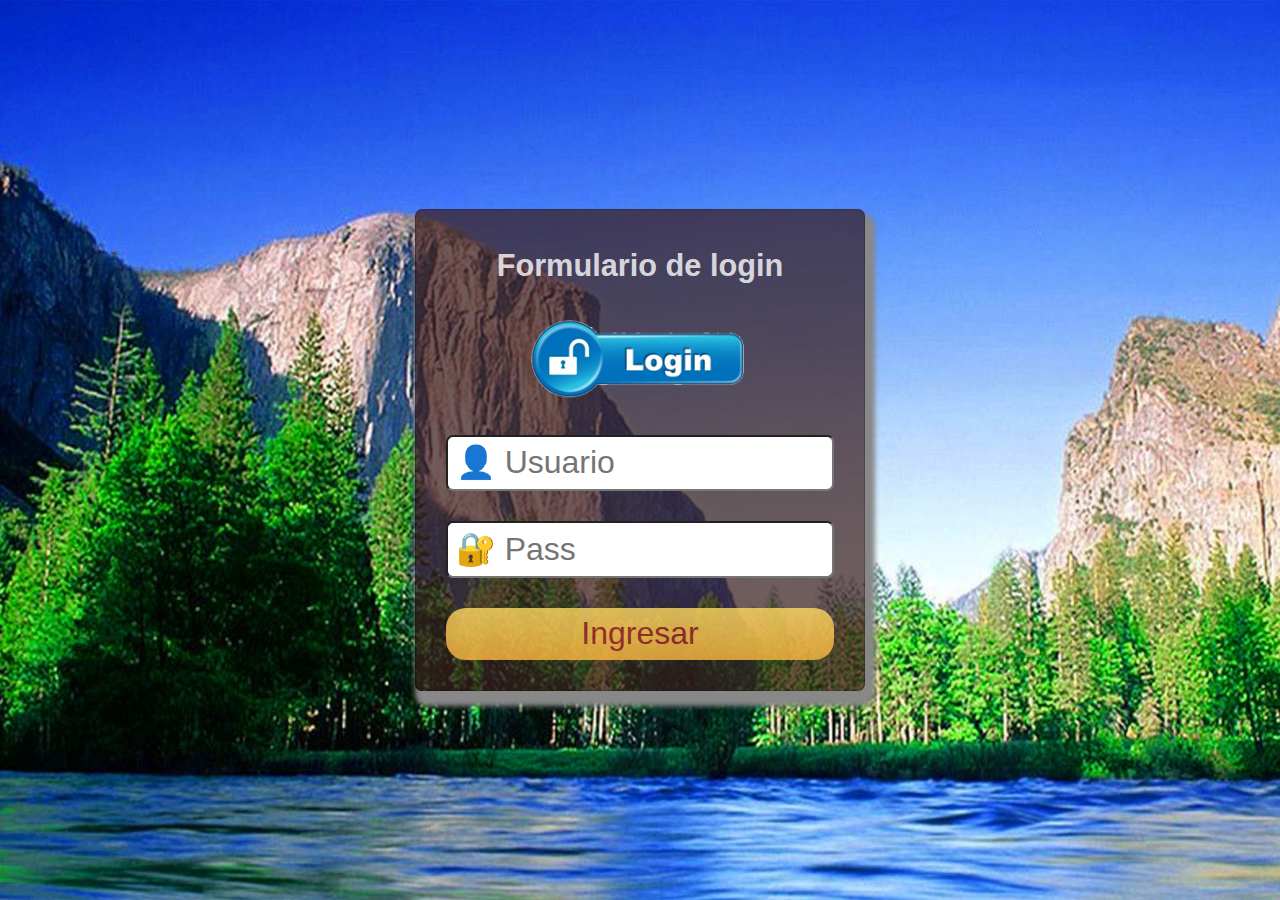
==== index.html @ 7ec08bed "Inicio" ====
<!DOCTYPE html>
<html lang="es" dir="ltr">
  <head>
    <meta charset="utf-8">
    <title>Formulario de acceso</title>
    <meta name="viewport" content="width=device-width, initial-scale=1.0">
    <link rel="stylesheet" href="css/login.css">
    <script src='js/login.js'></script>

</head>
<body>
  <div class="login" >
    <h2>Formulario de login</h2>
  <div class="">
    <img class="imagen-login" src="img/login.png" alt="" width="100%">
  </div>

    <input type="text" placeholder="&#128100; Usuario" name="usuario" autocomplete="off" id="usuario">
    <input type="password" placeholder="&#128272; Pass" name="pass" autocomplete="off" id="pass">
    <input type="submit" value="Ingresar" onclick="validar()">

</div>

<script src="js/jquery-3.3.1.min.js"></script>

    
	<script src="js/sweetalert2.all.min.js"></script>

  
</body>
</html>
---- css/login.css ----
*{
  margin: 0;
  padding: 0;
  font-family: sans-serif;
  box-sizing: border-box;
}

body{
  background: #DEDEDE;
  display: flex;
  min-height: 100vh;
  background-image: url("../img/lago.jpeg");
  background-size: 100% 100%;
}

.login{
  margin: auto;
  width: 50%;
  max-width: 450px;
  background: #381B1BB5;
  padding: 30px;
  border: 1px solid rgba(0, 0, 0, 0.2);
  border-radius: 7px;
  box-shadow: 5px 10px 5px 5px #888888;

}

img {
  width: 60%;
  margin-left: 20%;
}

h2{
  padding: 2%;
  text-align: center;
  margin-bottom: 20px;
  color: rgba(255, 255, 255, 0.8);
  font-size: 2.4vw;
}

input{
  display: block;
  padding: 2%;
  width: 100%;
  margin: 30px 0;
  font-size: 2.5vw;
  border-radius: 7px;

}

input[type=submit]{
  background: linear-gradient(#FFDA63, #FFB940);
  -webkit-border: 0;
  border: 0;
  color: brown;
  opacity: 0.8;
  cursor: pointer;
  border-radius: 20px;
  margin-bottom: 0;
}

input[type=submit]:hover{
  opacity: 1;
}

input[type=submit]:active{
  transform: scale(0.8);
}
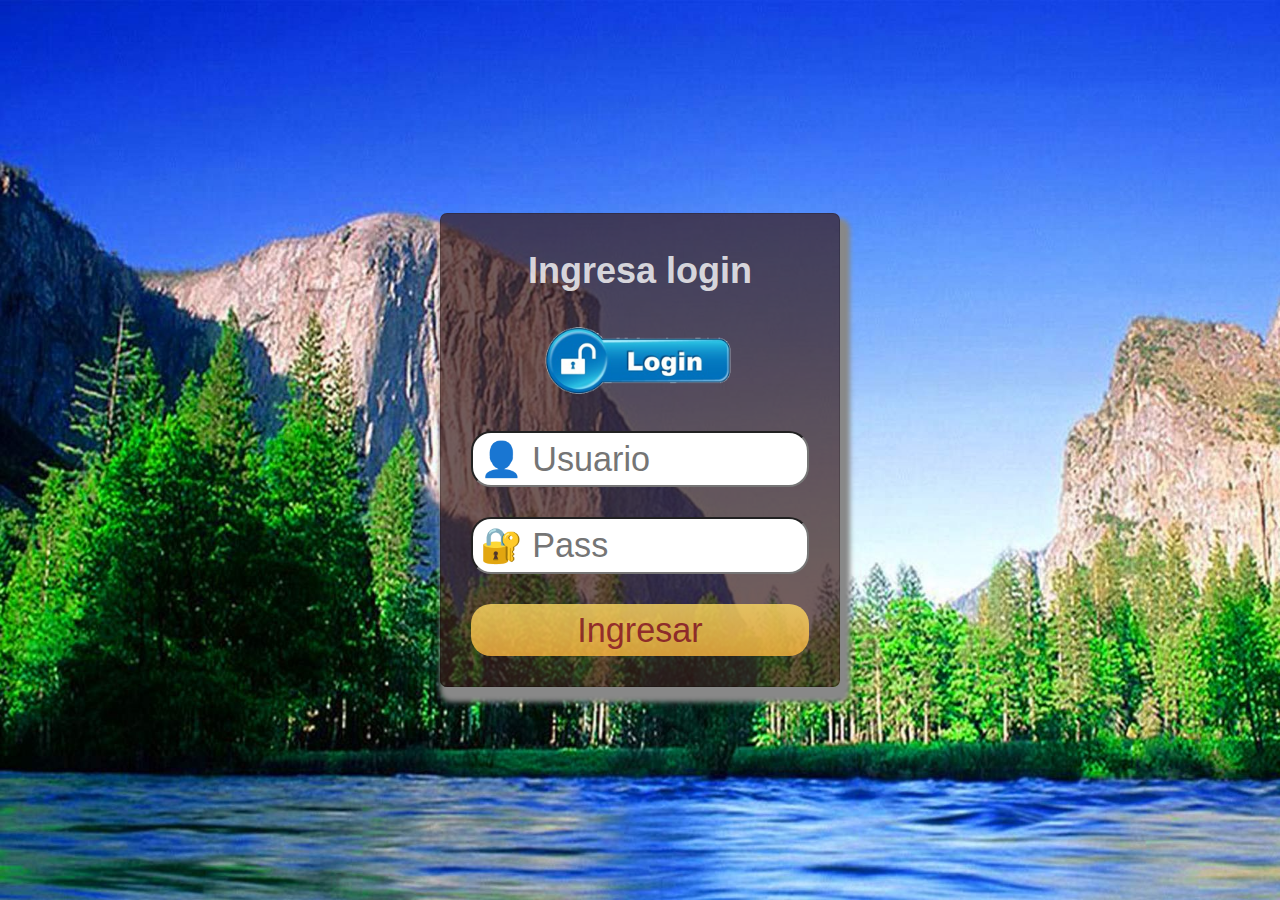
==== commit e26cec4b: "Login query" ====
--- a/index.html
+++ b/index.html
@@ -10,7 +10,7 @@
 </head>
 <body>
   <div class="login" >
-    <h2>Formulario de login</h2>
+    <h2>Ingresa login</h2>
   <div class="">
     <img class="imagen-login" src="img/login.png" alt="" width="100%">
   </div>
--- a/css/login.css
+++ b/css/login.css
@@ -17,7 +17,9 @@
 .login{
   margin: auto;
   width: 50%;
-  max-width: 450px;
+  max-width: 400px;
+  min-width: 250px;
+  
   background: #381B1BB5;
   padding: 30px;
   border: 1px solid rgba(0, 0, 0, 0.2);
@@ -36,7 +38,7 @@
   text-align: center;
   margin-bottom: 20px;
   color: rgba(255, 255, 255, 0.8);
-  font-size: 2.4vw;
+  font-size: 4vmin;
 }
 
 input{
@@ -44,8 +46,8 @@
   padding: 2%;
   width: 100%;
   margin: 30px 0;
-  font-size: 2.5vw;
-  border-radius: 7px;
+  font-size: 3.8vmin;
+  border-radius: 20px;
 
 }
 
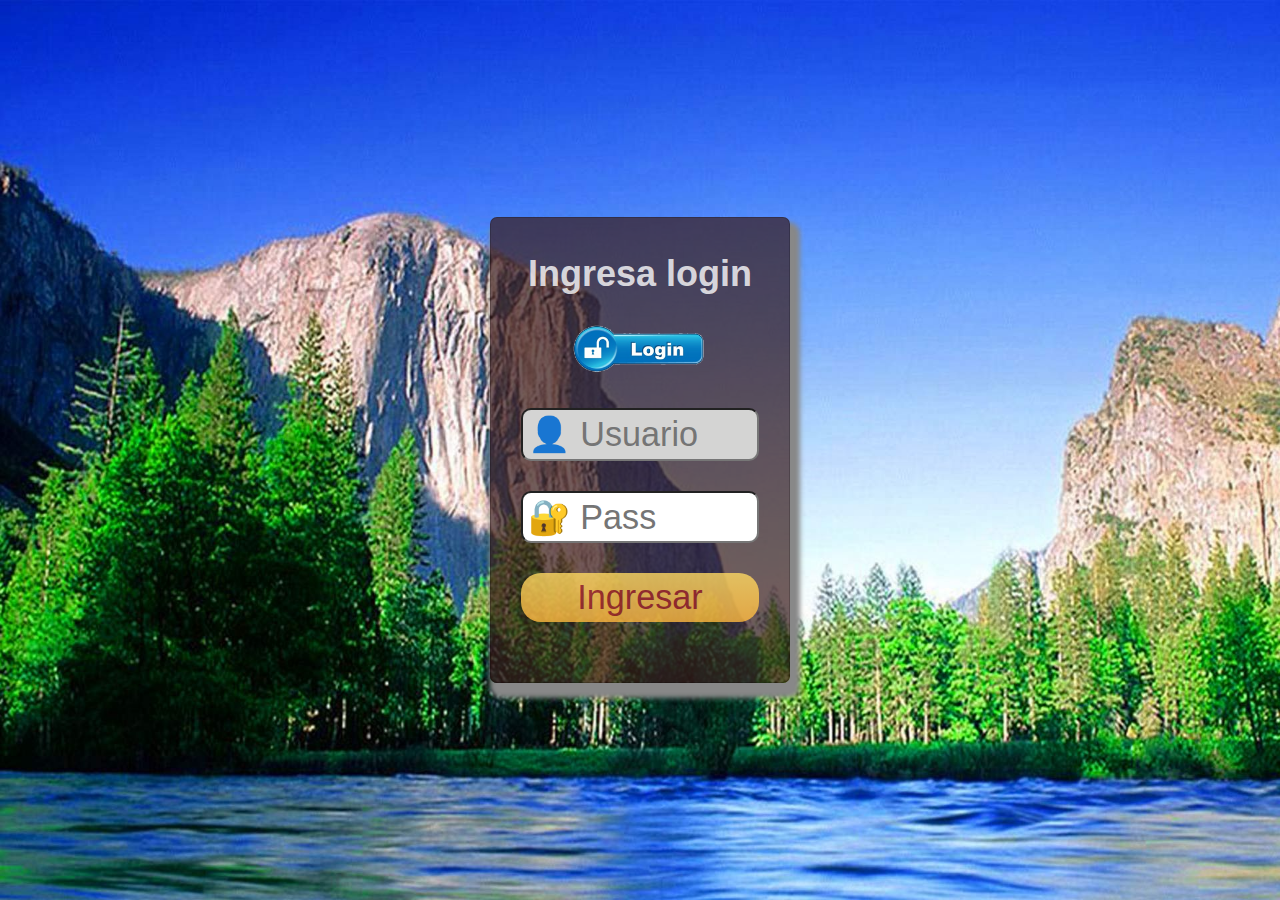
==== commit 4c7ff556: "Pagina inicio" ====
--- a/index.html
+++ b/index.html
@@ -3,7 +3,7 @@
   <head>
     <meta charset="utf-8">
     <title>Formulario de acceso</title>
-    <meta name="viewport" content="width=device-width, initial-scale=1.0">
+    <meta name="viewport" content="viewport" content="width=device-width, user-scalable=no, initial-scale=1, maximum-scale=1, minimum-scale=1">
     <link rel="stylesheet" href="css/login.css">
     <script src='js/login.js'></script>
 
@@ -15,7 +15,7 @@
     <img class="imagen-login" src="img/login.png" alt="" width="100%">
   </div>
 
-    <input type="text" placeholder="&#128100; Usuario" name="usuario" autocomplete="off" id="usuario">
+    <input type="text" placeholder="&#128100; Usuario" name="usuario" autocomplete="off" id="usuario" autofocus>
     <input type="password" placeholder="&#128272; Pass" name="pass" autocomplete="off" id="pass">
     <input type="submit" value="Ingresar" onclick="validar()">
 
--- a/css/login.css
+++ b/css/login.css
@@ -17,8 +17,8 @@
 .login{
   margin: auto;
   width: 50%;
-  max-width: 400px;
-  min-width: 250px;
+  max-width: 300px;
+  min-width: 280px;
   
   background: #381B1BB5;
   padding: 30px;
@@ -47,7 +47,13 @@
   width: 100%;
   margin: 30px 0;
   font-size: 3.8vmin;
-  border-radius: 20px;
+  border-radius: 10px;
+}
+
+input:focus {
+  background: rgb(212, 212, 211);
+  color: red;
+  outline: none;
 
 }
 
@@ -59,7 +65,7 @@
   opacity: 0.8;
   cursor: pointer;
   border-radius: 20px;
-  margin-bottom: 0;
+  margin-bottom: 100;
 }
 
 input[type=submit]:hover{
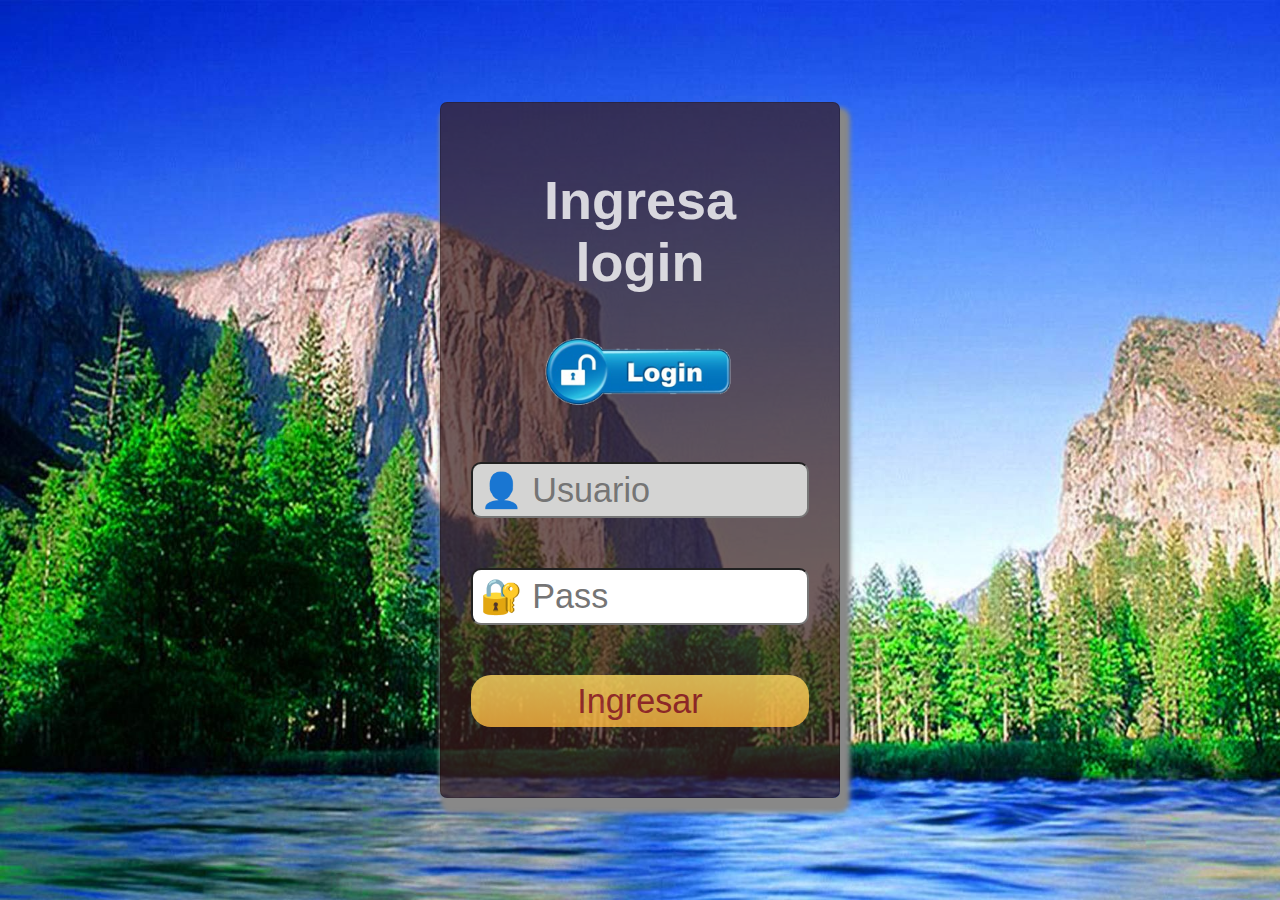
==== commit 6075976a: "efectos inicio" ====
--- a/index.html
+++ b/index.html
@@ -3,7 +3,7 @@
   <head>
     <meta charset="utf-8">
     <title>Formulario de acceso</title>
-    <meta name="viewport" content="viewport" content="width=device-width, user-scalable=no, initial-scale=1, maximum-scale=1, minimum-scale=1">
+    <meta name="viewport" content="width=device-width, user-scalable=no, initial-scale=1, maximum-scale=1, minimum-scale=1">
     <link rel="stylesheet" href="css/login.css">
     <script src='js/login.js'></script>
 
@@ -11,8 +11,8 @@
 <body>
   <div class="login" >
     <h2>Ingresa login</h2>
-  <div class="">
-    <img class="imagen-login" src="img/login.png" alt="" width="100%">
+  <div>
+    <img src="img/login.png" alt="" width="100%">
   </div>
 
     <input type="text" placeholder="&#128100; Usuario" name="usuario" autocomplete="off" id="usuario" autofocus>
--- a/css/login.css
+++ b/css/login.css
@@ -16,9 +16,8 @@
 
 .login{
   margin: auto;
-  width: 50%;
-  max-width: 300px;
-  min-width: 280px;
+  width: 90%;
+  max-width: 400px;
   
   background: #381B1BB5;
   padding: 30px;
@@ -29,6 +28,8 @@
 }
 
 img {
+  margin-top: 20ps;
+  margin-bottom: 20px;
   width: 60%;
   margin-left: 20%;
 }
@@ -36,16 +37,17 @@
 h2{
   padding: 2%;
   text-align: center;
-  margin-bottom: 20px;
+  margin-top: 30px;
+  margin-bottom: 30px;
   color: rgba(255, 255, 255, 0.8);
-  font-size: 4vmin;
+  font-size: 6vmin;
 }
 
 input{
   display: block;
   padding: 2%;
   width: 100%;
-  margin: 30px 0;
+  margin: 30px 0 50px 0px;
   font-size: 3.8vmin;
   border-radius: 10px;
 }
@@ -65,7 +67,7 @@
   opacity: 0.8;
   cursor: pointer;
   border-radius: 20px;
-  margin-bottom: 100;
+  margin-bottom: 40px;
 }
 
 input[type=submit]:hover{
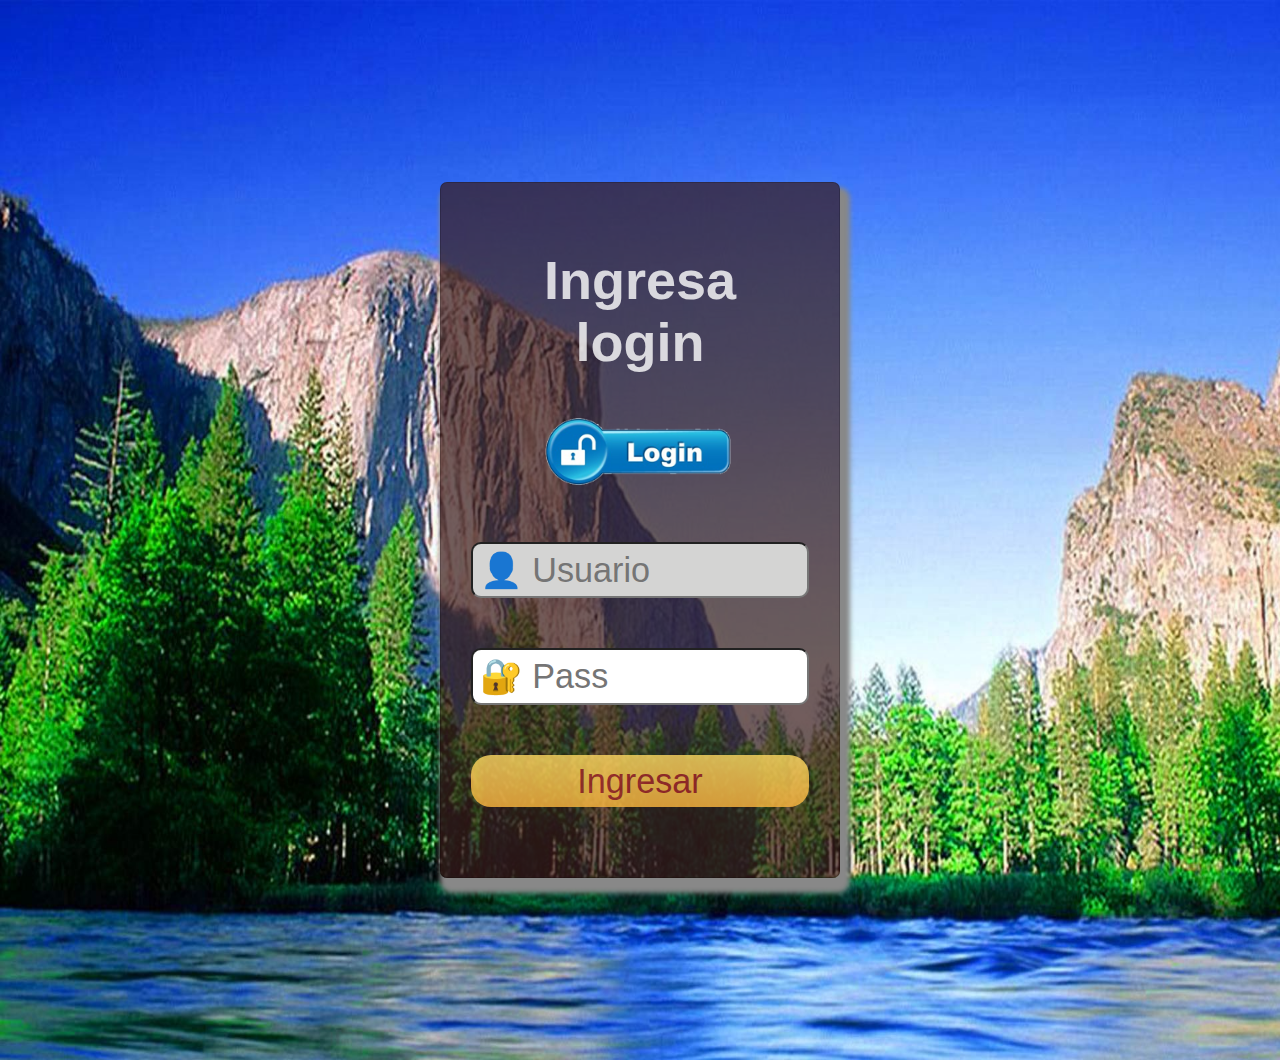
==== commit adafc901: "pagina sobre" ====
--- a/index.html
+++ b/index.html
@@ -4,6 +4,7 @@
     <meta charset="utf-8">
     <title>Formulario de acceso</title>
     <meta name="viewport" content="width=device-width, user-scalable=no, initial-scale=1, maximum-scale=1, minimum-scale=1">
+    <link rel="icon" href="img/asus.ico" sizes="128x128" type="image/vnd.microsoft.icon">
     <link rel="stylesheet" href="css/login.css">
     <script src='js/login.js'></script>
 
--- a/css/login.css
+++ b/css/login.css
@@ -8,6 +8,8 @@
 
 body{
   background: #DEDEDE;
+  margin-top: 80px;
+	margin-bottom: 80px;
   display: flex;
   min-height: 100vh;
   background-image: url("../img/lago.jpeg");
